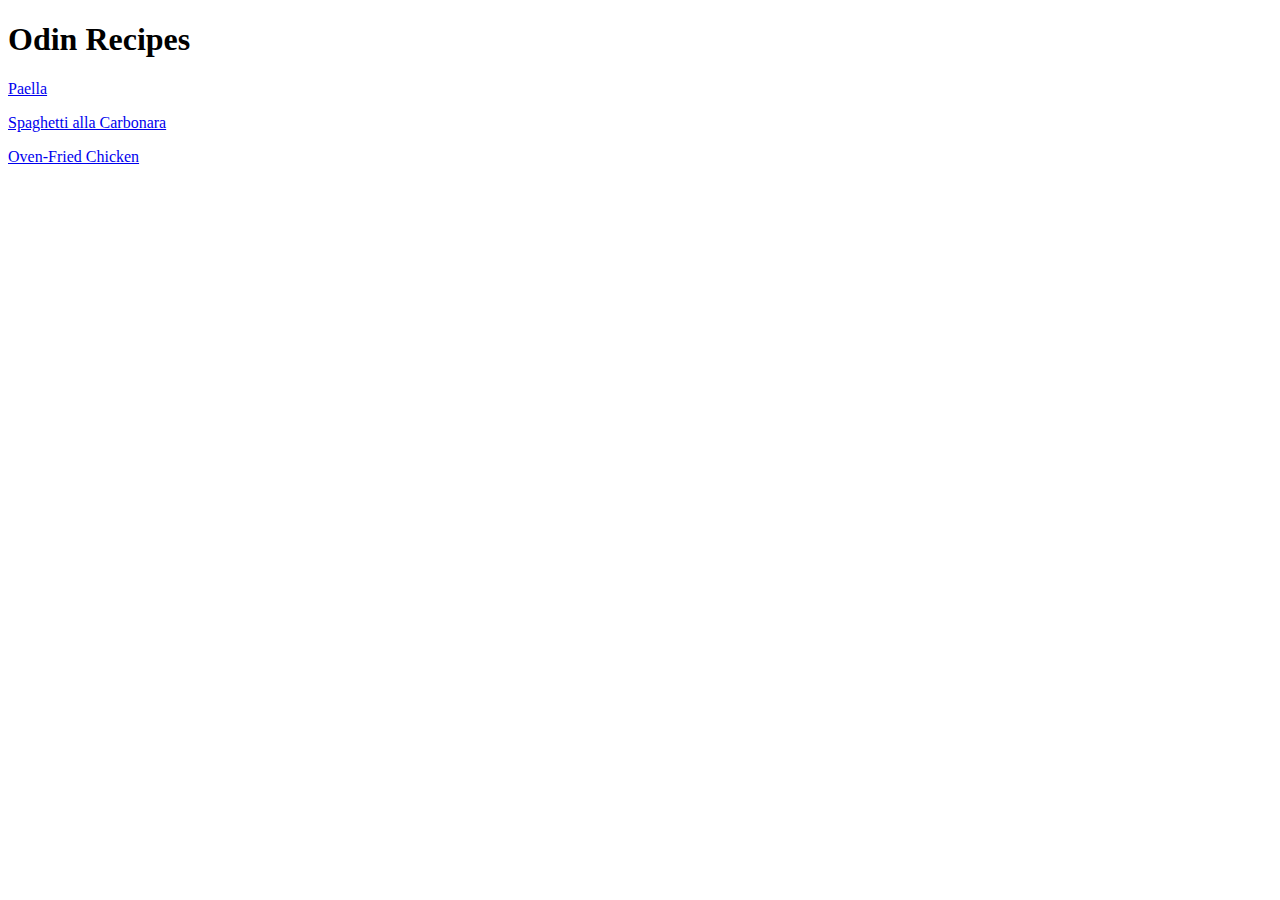
==== index.html @ d8d31b0c "Complete all files of the project" ====
<!DOCTYPE html>
<html lang='en'>
  <head>
    <meta charset='UTF-8'/>
    <title>Odin Recipes</title>
  </head>
  <body>
    <h1>Odin Recipes</h1>
    <p><a href="recipes/paella.html">Paella</a></p>
    <p><a href="recipes/spaghetticarbonara.html">Spaghetti alla Carbonara</a></p>
    <p><a href="recipes/oven-fried-chicken.html">Oven-Fried Chicken</a></p>
  </body>
</html>
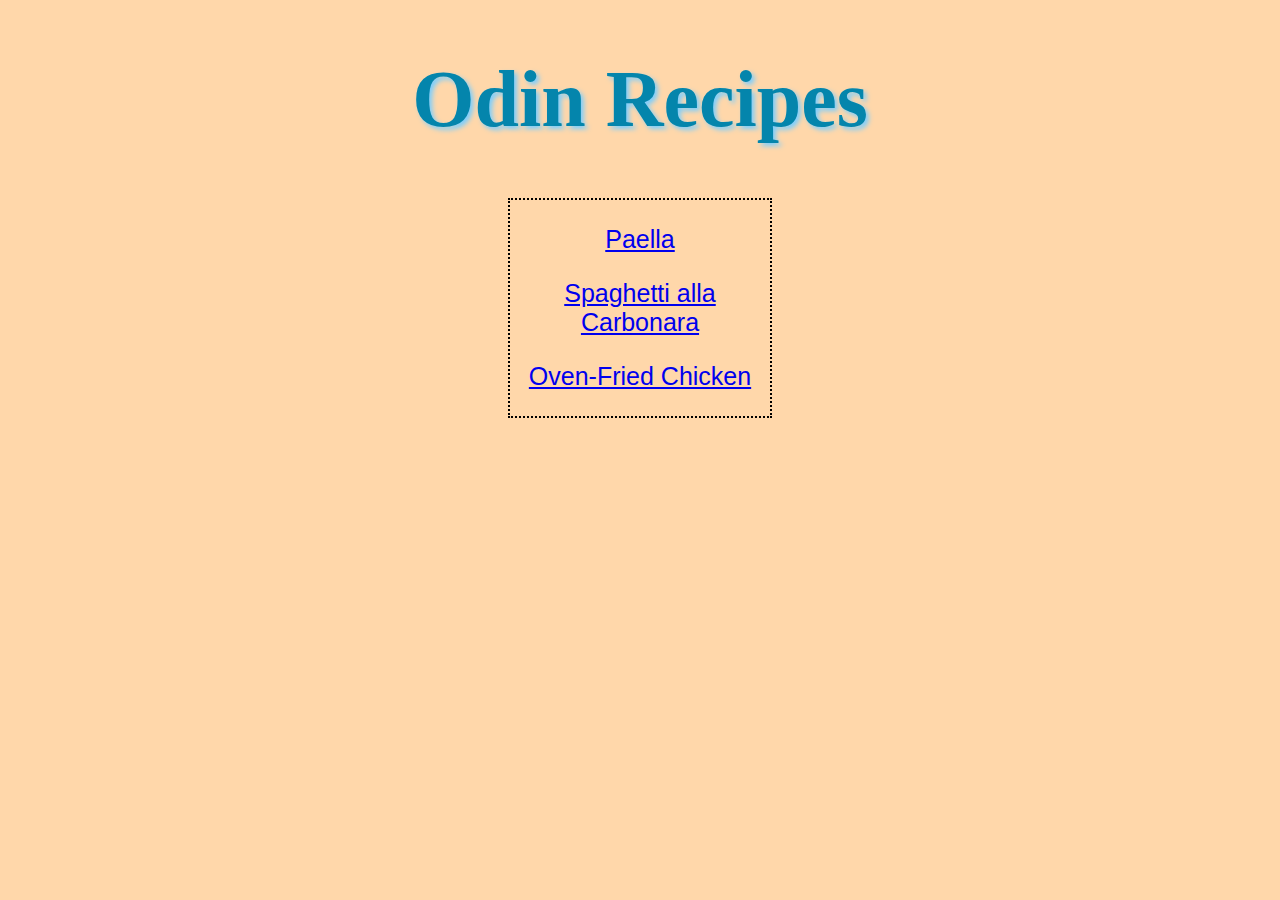
==== commit 16a67944: "Update" ====
--- a/index.html
+++ b/index.html
@@ -3,11 +3,14 @@
   <head>
     <meta charset='UTF-8'/>
     <title>Odin Recipes</title>
+    <link rel="stylesheet" href="style.css">
   </head>
   <body>
     <h1>Odin Recipes</h1>
-    <p><a href="recipes/paella.html">Paella</a></p>
-    <p><a href="recipes/spaghetticarbonara.html">Spaghetti alla Carbonara</a></p>
-    <p><a href="recipes/oven-fried-chicken.html">Oven-Fried Chicken</a></p>
+    <div>
+      <p><a href="recipes/paella.html">Paella</a></p>
+      <p><a href="recipes/spaghetticarbonara.html">Spaghetti alla Carbonara</a></p>
+      <p><a href="recipes/oven-fried-chicken.html">Oven-Fried Chicken</a></p>
+    </div>
   </body>
 </html>--- a/style.css
+++ b/style.css
@@ -0,0 +1,25 @@
+h1, p {
+text-align: center;
+font-family:'Franklin Gothic Medium', 'Arial Narrow', Arial, sans-serif
+}
+
+h1 {
+font-size: 80px;
+text-shadow: 3px 3px 5px #7aceff;
+font-family: 'Chewy', cursive;
+color: rgb(4, 133, 172);
+}
+
+p {
+font-size: 25px;
+}
+
+div {
+    border: dotted 2px black;
+    margin: auto 500px;
+
+}
+
+body {
+    background: #ffd7aa;
+}